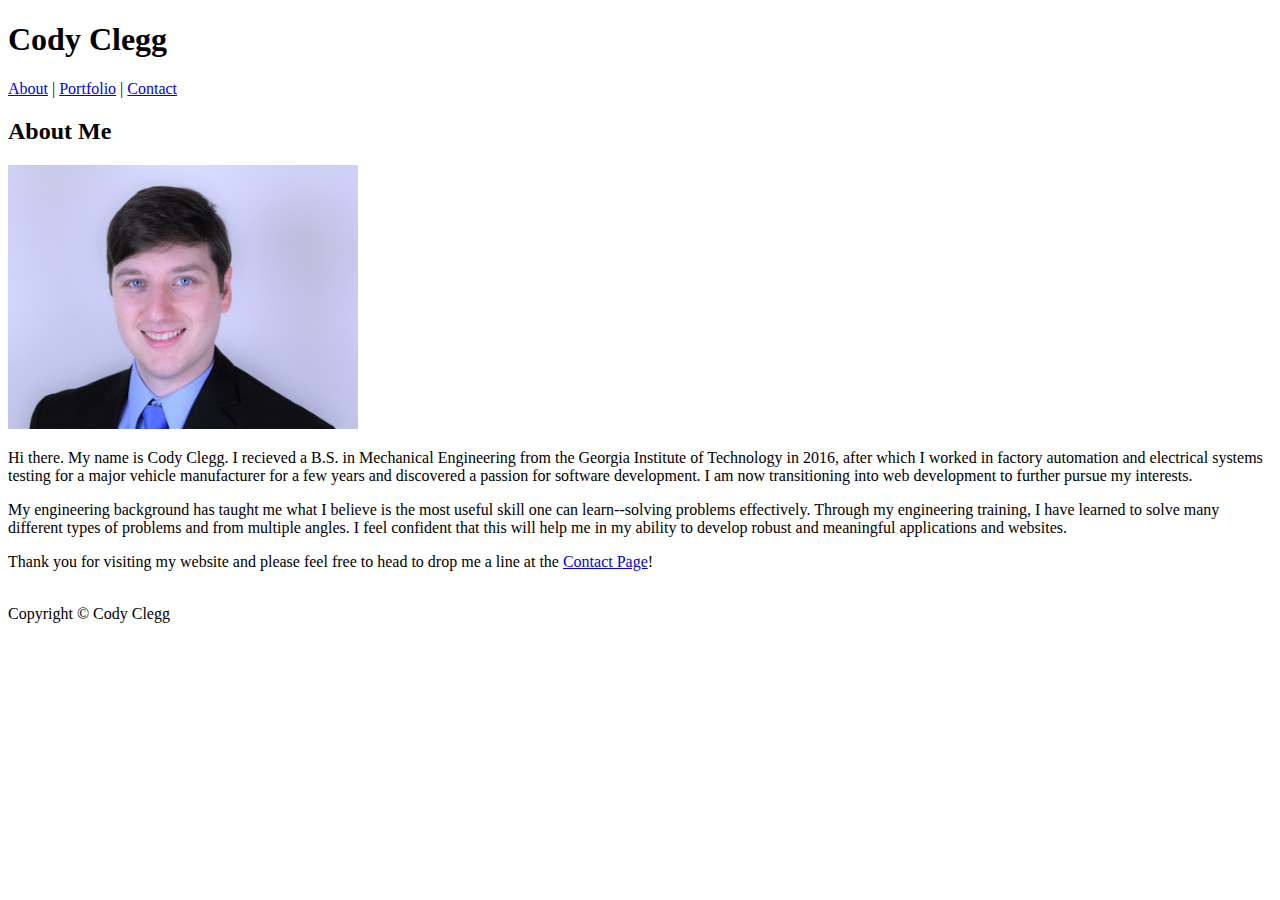
==== index.html @ e2c65e02 "html update" ====
<!DOCTYPE html>
<html lang="en">
  <head>
    <meta charset="utf-8">
    <title>Cody Clegg - About Me</title>
    <link rel="assets" href="style.css">
    <script src="script.js"></script>
  </head>
  <body>
    <!-- Header Area-->
    <h1>Cody Clegg</h1>

    <a href="index.html">About</a> | 
    <a href="portfolio.html">Portfolio</a> |
    <a href="contact.html">Contact</a>

    <!-- page content -->
    <h2>About Me</h2>

    <img src="assets/images/Professional Profile1.JPG" width="350">

    <p>Hi there. My name is Cody Clegg. I recieved a B.S. in Mechanical Engineering from the Georgia Institute of Technology in 2016, after which I worked in factory automation and electrical systems testing for a major vehicle manufacturer for a few years and discovered a passion for software development. I am now transitioning into web development to further pursue my interests.</p>
    <p>My engineering background has taught me what I believe is the most useful skill one can learn--solving problems effectively. Through my engineering training, I have learned to solve many different types of problems and from multiple angles. I feel confident that this will help me in my ability to develop robust and meaningful applications and websites.</p>
    <p>Thank you for visiting my website and please feel free to head to drop me a line at the <a href="contact.html">Contact Page</a>!</p>

    <!-- footer -->
    <br>Copyright © Cody Clegg</br>

  </body>
</html>
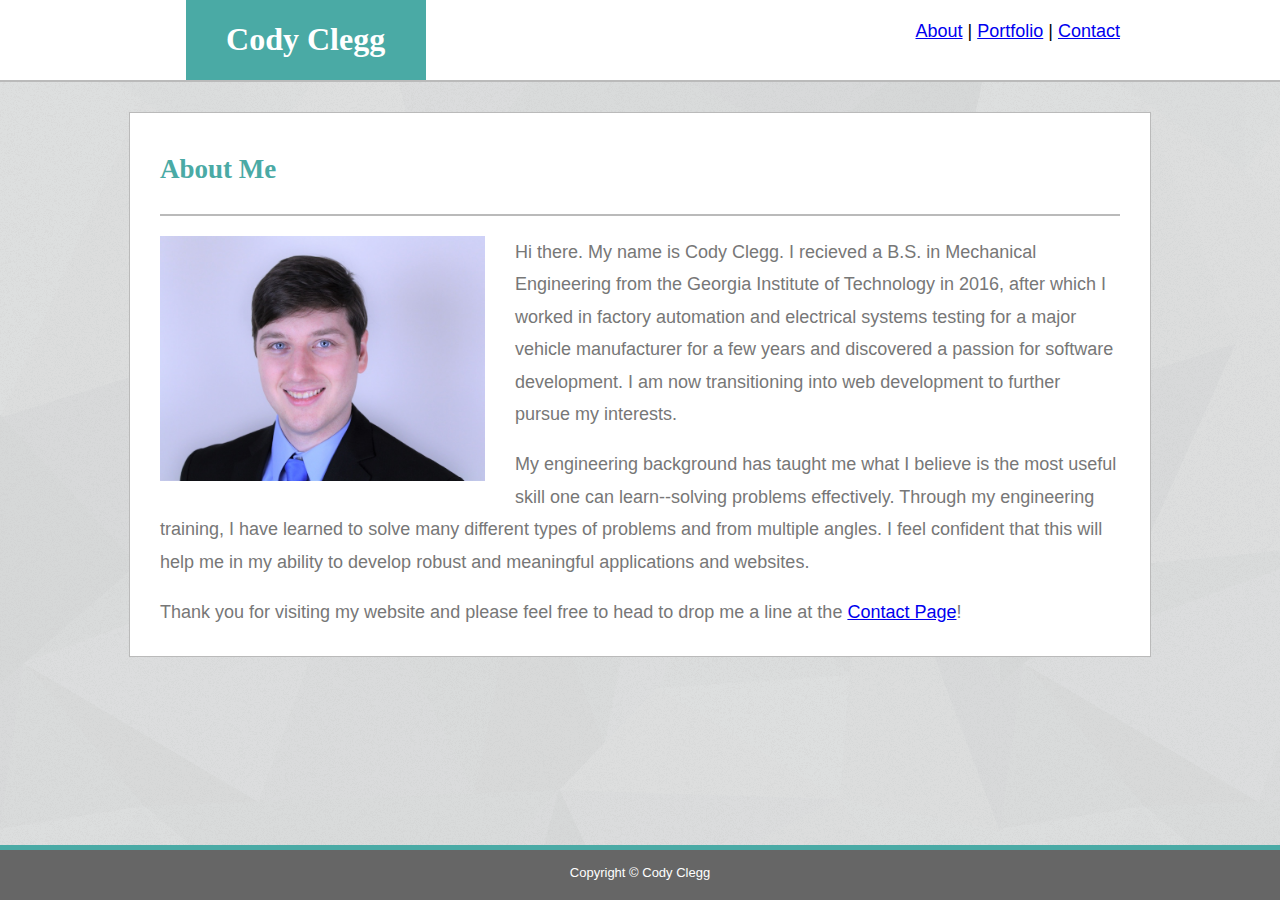
==== commit 42719ddf: "update" ====
--- a/index.html
+++ b/index.html
@@ -3,28 +3,40 @@
   <head>
     <meta charset="utf-8">
     <title>Cody Clegg - About Me</title>
-    <link rel="assets" href="style.css">
-    <script src="script.js"></script>
+    <link rel="stylesheet" type="text/css" href="assets/css/style.css">
   </head>
   <body>
     <!-- Header Area-->
-    <h1>Cody Clegg</h1>
+    <div class="header">
+      <section id="namePlate">
+        <h1>Cody Clegg</h1>
+      </section>
 
-    <a href="index.html">About</a> | 
-    <a href="portfolio.html">Portfolio</a> |
-    <a href="contact.html">Contact</a>
+      <section id="menu"> 
+        <br>
+        <a href="index.html">About</a> | 
+        <a href="portfolio.html">Portfolio</a> |
+        <a href="contact.html">Contact</a>
+      </section>
+    </div>
 
     <!-- page content -->
-    <h2>About Me</h2>
+    <section id="contentArea">
+      <h2>About Me</h2>
 
-    <img src="assets/images/Professional Profile1.JPG" width="350">
+      <section id ="profileImage">
+        <img src="assets/images/Professional_Profile1.JPG" width="325" alt="Cody Clegg">
+      </section>
 
-    <p>Hi there. My name is Cody Clegg. I recieved a B.S. in Mechanical Engineering from the Georgia Institute of Technology in 2016, after which I worked in factory automation and electrical systems testing for a major vehicle manufacturer for a few years and discovered a passion for software development. I am now transitioning into web development to further pursue my interests.</p>
-    <p>My engineering background has taught me what I believe is the most useful skill one can learn--solving problems effectively. Through my engineering training, I have learned to solve many different types of problems and from multiple angles. I feel confident that this will help me in my ability to develop robust and meaningful applications and websites.</p>
-    <p>Thank you for visiting my website and please feel free to head to drop me a line at the <a href="contact.html">Contact Page</a>!</p>
+      <p>Hi there. My name is Cody Clegg. I recieved a B.S. in Mechanical Engineering from the Georgia Institute of Technology in 2016, after which I worked in factory automation and electrical systems testing for a major vehicle manufacturer for a few years and discovered a passion for software development. I am now transitioning into web development to further pursue my interests.</p>
+      <p>My engineering background has taught me what I believe is the most useful skill one can learn--solving problems effectively. Through my engineering training, I have learned to solve many different types of problems and from multiple angles. I feel confident that this will help me in my ability to develop robust and meaningful applications and websites.</p>
+      <p>Thank you for visiting my website and please feel free to head to drop me a line at the <a href="contact.html">Contact Page</a>!</p>
+    </section>
 
     <!-- footer -->
-    <br>Copyright © Cody Clegg</br>
+    <div class="footer">
+      <br><font color="white">Copyright © Cody Clegg</font>
+    </div>
 
   </body>
 </html>--- a/assets/css/style.css
+++ b/assets/css/style.css
@@ -0,0 +1,93 @@
+/* --- General Properties --- */
+
+* {
+    font-family: 'Arial', 'Helvetica Neue', Helvetica, sans-serif
+}
+
+body {
+    background-image: url(../images/background_shattered.png);
+    background-repeat: repeat;
+    margin: 0;
+}
+
+.header {
+    background-color: #ffffff;
+    height: 80px;
+    width: full;
+    border-bottom: solid 2px;
+    border-color: #bababa;
+    margin-bottom: 30px;
+}
+
+.footer {
+    position: fixed;
+    left: 0px;
+    bottom: 0px;
+    height: 50px;
+    background-color: #666666;
+    width: 100%;
+    text-align: center;
+    font-size: small;
+    border-top: solid 5px;
+    border-color: #4aaaa5;
+}
+
+h1 {
+    color: white;
+    font-family: 'Georgia', Georgia, 'Times New Roman', Times, serif;
+    font-size: 18;
+}
+
+h2 {
+    color: #4aaaa5;
+    font-family: 'Georgia', Georgia, 'Times New Roman', Times, serif;
+    border-bottom: solid 2px;
+    border-color: #bababa;
+    padding-bottom: 20px;
+    margin-bottom: 20px;
+}
+
+p {
+    color: #777777;
+}
+
+/* --- Section Properties --- */
+
+#namePlate {
+    background-color: #4aaaa5;
+    color: white;
+    height: 80px;
+    width: 240px;
+    text-align: center;
+    float: left;
+    margin-left: 14.5%;
+}
+
+#menu {
+    text-align: right;
+    font-size: large;
+    max-width: 960px;
+    margin: auto;
+}
+
+#contentArea {
+    max-width: 960px;
+    margin: auto;
+    max-height: auto;
+    padding-left: 30px;
+    padding-right: 30px;
+    padding-top: 10px;
+    padding-bottom: 10px;
+    background-color: #ffffff;
+    border: solid 1px;
+    border-color: #bababa;
+    line-height: 1.8;
+    font-size: large;
+    color: #777777;
+    margin-bottom: 100px;
+}
+
+#profileImage {
+    float: left;
+    padding-right: 30px;
+}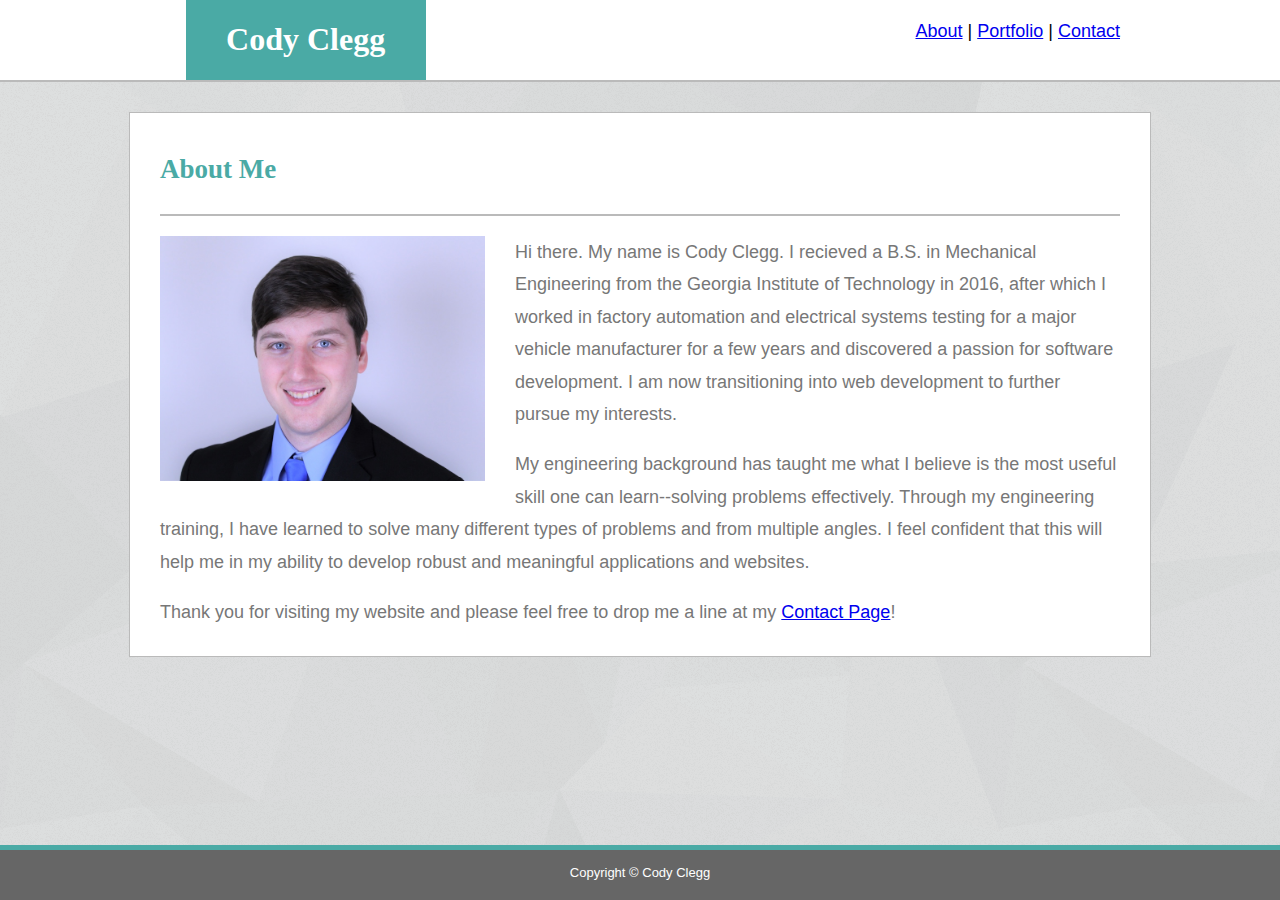
==== commit e58683aa: "Portfolio Grid Style Update" ====
--- a/index.html
+++ b/index.html
@@ -30,7 +30,7 @@
 
       <p>Hi there. My name is Cody Clegg. I recieved a B.S. in Mechanical Engineering from the Georgia Institute of Technology in 2016, after which I worked in factory automation and electrical systems testing for a major vehicle manufacturer for a few years and discovered a passion for software development. I am now transitioning into web development to further pursue my interests.</p>
       <p>My engineering background has taught me what I believe is the most useful skill one can learn--solving problems effectively. Through my engineering training, I have learned to solve many different types of problems and from multiple angles. I feel confident that this will help me in my ability to develop robust and meaningful applications and websites.</p>
-      <p>Thank you for visiting my website and please feel free to head to drop me a line at the <a href="contact.html">Contact Page</a>!</p>
+      <p>Thank you for visiting my website and please feel free to drop me a line at my <a href="contact.html">Contact Page</a>!</p>
     </section>
 
     <!-- footer -->
--- a/assets/css/style.css
+++ b/assets/css/style.css
@@ -30,6 +30,7 @@
     font-size: small;
     border-top: solid 5px;
     border-color: #4aaaa5;
+    z-index: 3;
 }
 
 h1 {
@@ -47,6 +48,15 @@
     margin-bottom: 20px;
 }
 
+h4 {
+    background-color: #4aaaa5;
+    color: white;
+    height: 40px;
+    width: 200px;
+    padding-top: 10px;
+    text-align: center; 
+}
+
 p {
     color: #777777;
 }
@@ -55,6 +65,7 @@
 
 #namePlate {
     background-color: #4aaaa5;
+    /* background-color: #1ea4fd; */
     color: white;
     height: 80px;
     width: 240px;
@@ -90,4 +101,30 @@
 #profileImage {
     float: left;
     padding-right: 30px;
+}
+
+/* --- image grid --- */
+
+.left {
+    float: left; 
+    position: relative; /* combined with absolute position of #portfolioImage in order to anchor headers */
+    margin-right: 30px;
+    margin-top: 20px;
+    margin-bottom: 20px;
+    clear: both;
+}
+
+.right {
+    float: left; 
+    position: relative;
+    margin-right: 30px;
+    margin-top: 20px;
+    margin-bottom: 20px;
+}
+
+#portfolioImage {
+    position: absolute; /* Used divs with class = img(#) to combine absolute and relative positions */
+    left: 0px;
+    bottom: 0px;
+    z-index: 2;
 }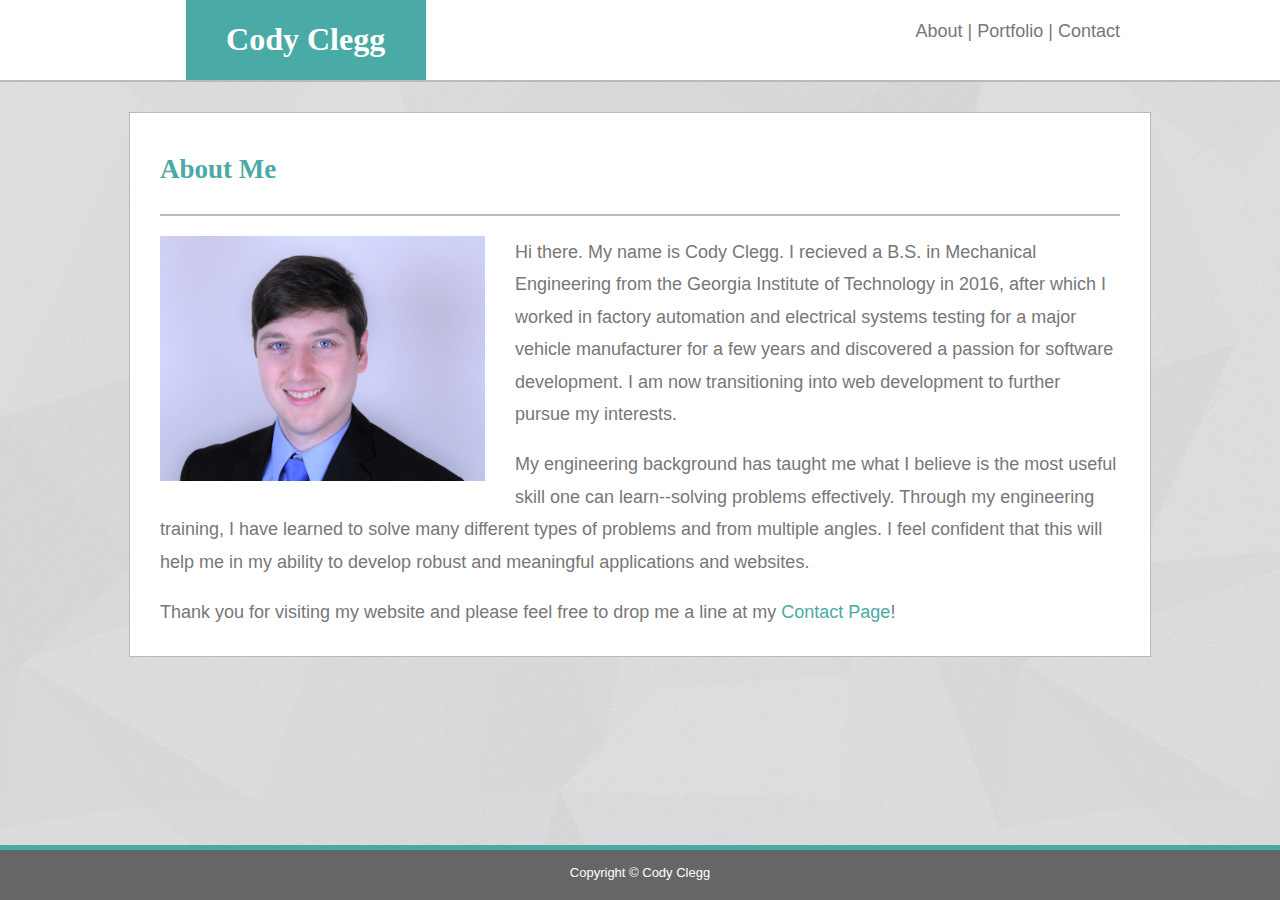
==== commit 98be2f3a: "Form styling completed" ====
--- a/index.html
+++ b/index.html
@@ -30,7 +30,7 @@
 
       <p>Hi there. My name is Cody Clegg. I recieved a B.S. in Mechanical Engineering from the Georgia Institute of Technology in 2016, after which I worked in factory automation and electrical systems testing for a major vehicle manufacturer for a few years and discovered a passion for software development. I am now transitioning into web development to further pursue my interests.</p>
       <p>My engineering background has taught me what I believe is the most useful skill one can learn--solving problems effectively. Through my engineering training, I have learned to solve many different types of problems and from multiple angles. I feel confident that this will help me in my ability to develop robust and meaningful applications and websites.</p>
-      <p>Thank you for visiting my website and please feel free to drop me a line at my <a href="contact.html">Contact Page</a>!</p>
+      <p>Thank you for visiting my website and please feel free to drop me a line at my <a href="contact.html" style="color: #4aaaa5;">Contact Page</a>!</p>
     </section>
 
     <!-- footer -->
--- a/assets/css/style.css
+++ b/assets/css/style.css
@@ -4,10 +4,45 @@
     font-family: 'Arial', 'Helvetica Neue', Helvetica, sans-serif
 }
 
+a {
+    color: #777777;
+    text-decoration: none;
+}
+
+a:hover {
+    
+}
+
 body {
     background-image: url(../images/background_shattered.png);
     background-repeat: repeat;
     margin: 0;
+}
+
+input {
+    padding: 10px;
+    width: 97.5%; 
+    font-size: 11pt;
+}
+
+textarea {
+    padding: 10px;
+    margin: 0 auto;
+    vertical-align: top;
+    height: 150px;
+    border-color: #cecdcd;
+    width: 97.5%; 
+    font-size: 11pt;
+}
+
+button {
+    background: #4aaaa5;
+    text-align: center;
+    color: white;
+    border: none;
+    padding: 8px 25px;
+    margin: 20px 0px;
+    font-size: 12pt;
 }
 
 .header {
@@ -65,7 +100,7 @@
 
 #namePlate {
     background-color: #4aaaa5;
-    /* background-color: #1ea4fd; */
+    /* background-color: #1ea4fd; (color I may want to use later)*/
     color: white;
     height: 80px;
     width: 240px;
@@ -79,6 +114,7 @@
     font-size: large;
     max-width: 960px;
     margin: auto;
+    color: #777777;
 }
 
 #contentArea {
@@ -122,7 +158,7 @@
     margin-bottom: 20px;
 }
 
-#portfolioImage {
+.portfolioImage {
     position: absolute; /* Used divs with class = img(#) to combine absolute and relative positions */
     left: 0px;
     bottom: 0px;
